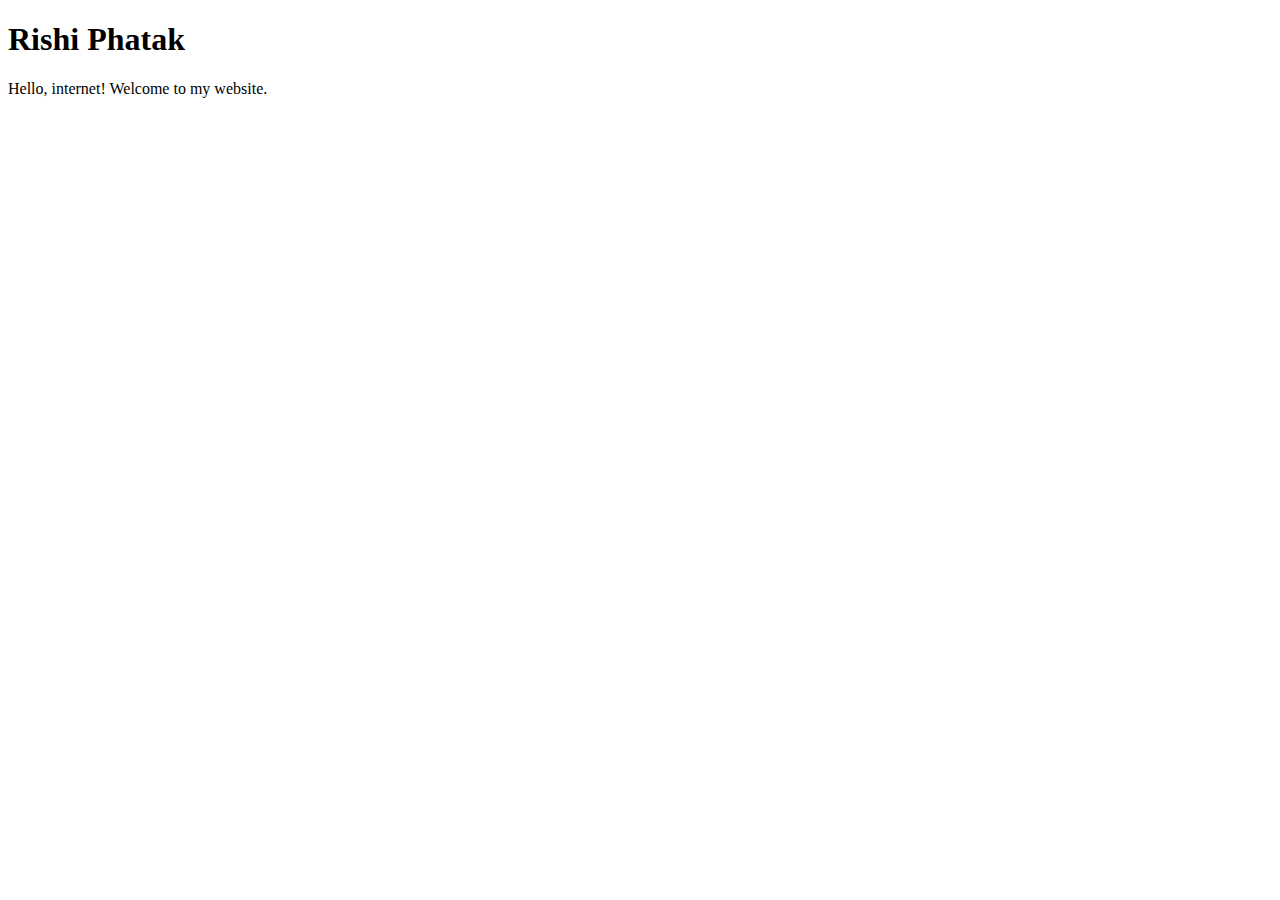
==== index.html @ 4a6927b9 "Create index.html" ====
<!DOCTYPE html>
<html lang="en">

<head>
    <meta charset="utf-8">
    <meta name="viewport" content="width=device-width">
    <title>
        Rishi Phatak
    </title>
</head>

<body>
		<header>
 				<h1>Rishi Phatak</h1>
		</header>
		<p>Hello, internet! Welcome to my website.</p>
</body>
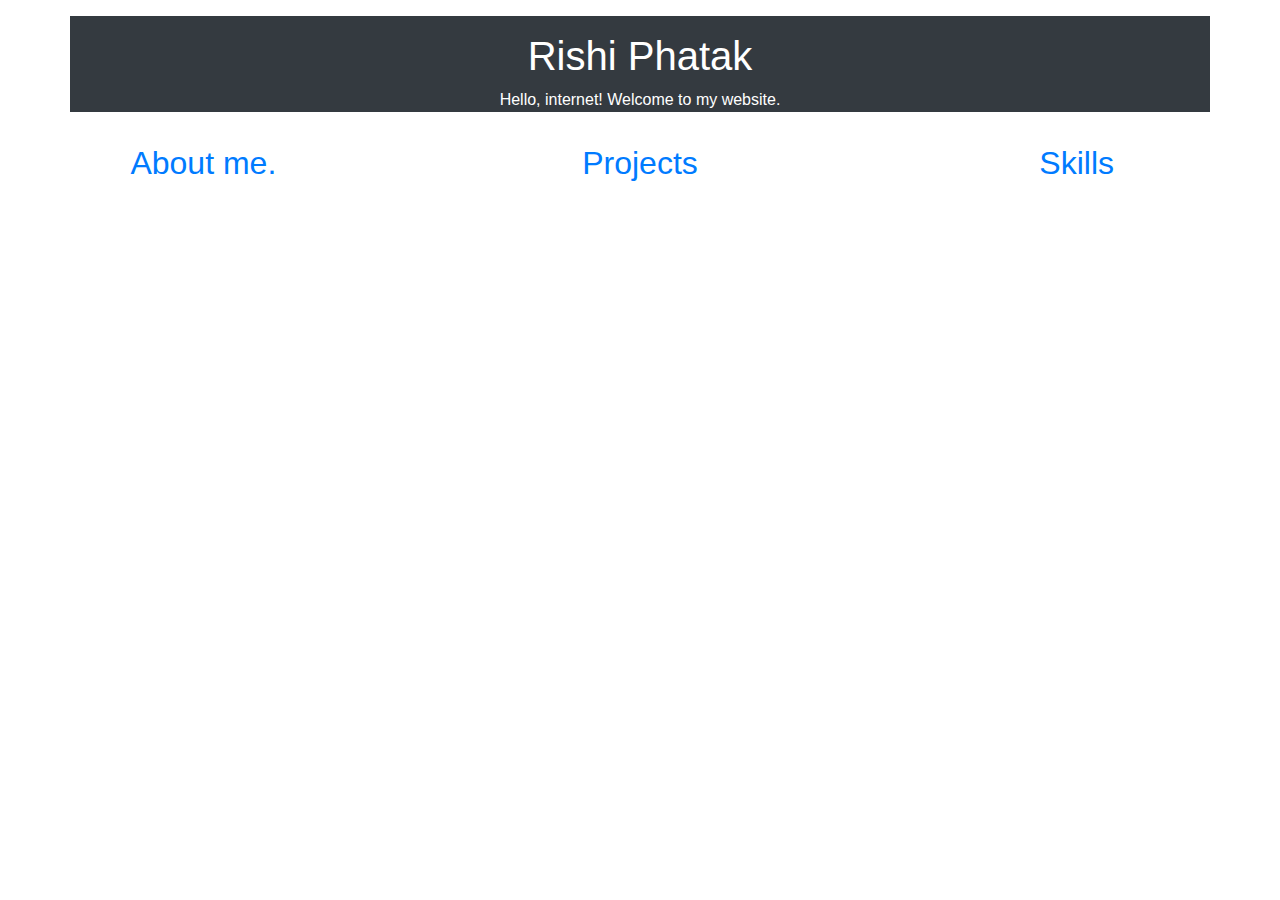
==== commit 6627e49f: "used Bootstrap 4" ====
--- a/index.html
+++ b/index.html
@@ -3,15 +3,32 @@
 
 <head>
     <meta charset="utf-8">
-    <meta name="viewport" content="width=device-width">
+    <meta name="viewport" content="width=device-width, initial-scale=1">
     <title>
         Rishi Phatak
     </title>
+    <link rel="stylesheet" href="https://maxcdn.bootstrapcdn.com/bootstrap/4.5.2/css/bootstrap.min.css">
+    <script src="https://ajax.googleapis.com/ajax/libs/jquery/3.5.1/jquery.min.js"></script>
+    <script src="https://cdnjs.cloudflare.com/ajax/libs/popper.js/1.16.0/umd/popper.min.js"></script>
+    <script src="https://maxcdn.bootstrapcdn.com/bootstrap/4.5.2/js/bootstrap.min.js"></script>
 </head>
 
 <body>
-		<header>
- 				<h1>Rishi Phatak</h1>
-		</header>
-		<p>Hello, internet! Welcome to my website.</p>
-</body>
+    <div class="container pt-3 my-3 bg-dark text-white text-center">
+        <header>
+            <h1>Rishi Phatak</h1>
+        </header>
+        <p>Hello, internet! Welcome to my website.</p>
+    </div>
+    <div class="row text-center pt-3">
+        <div class="col">
+            <a href="#"><h2>About me.</h2></a>
+        </div>
+        <div class="col">
+            <a href="https://github.com/rishiphatak?tab=repositories" target="_blank"><h2>Projects</h2></a>
+        </div>
+        <div class="col">
+            <a href="#"><h2>Skills</h2></a>
+        </div>
+    </div>
+</body>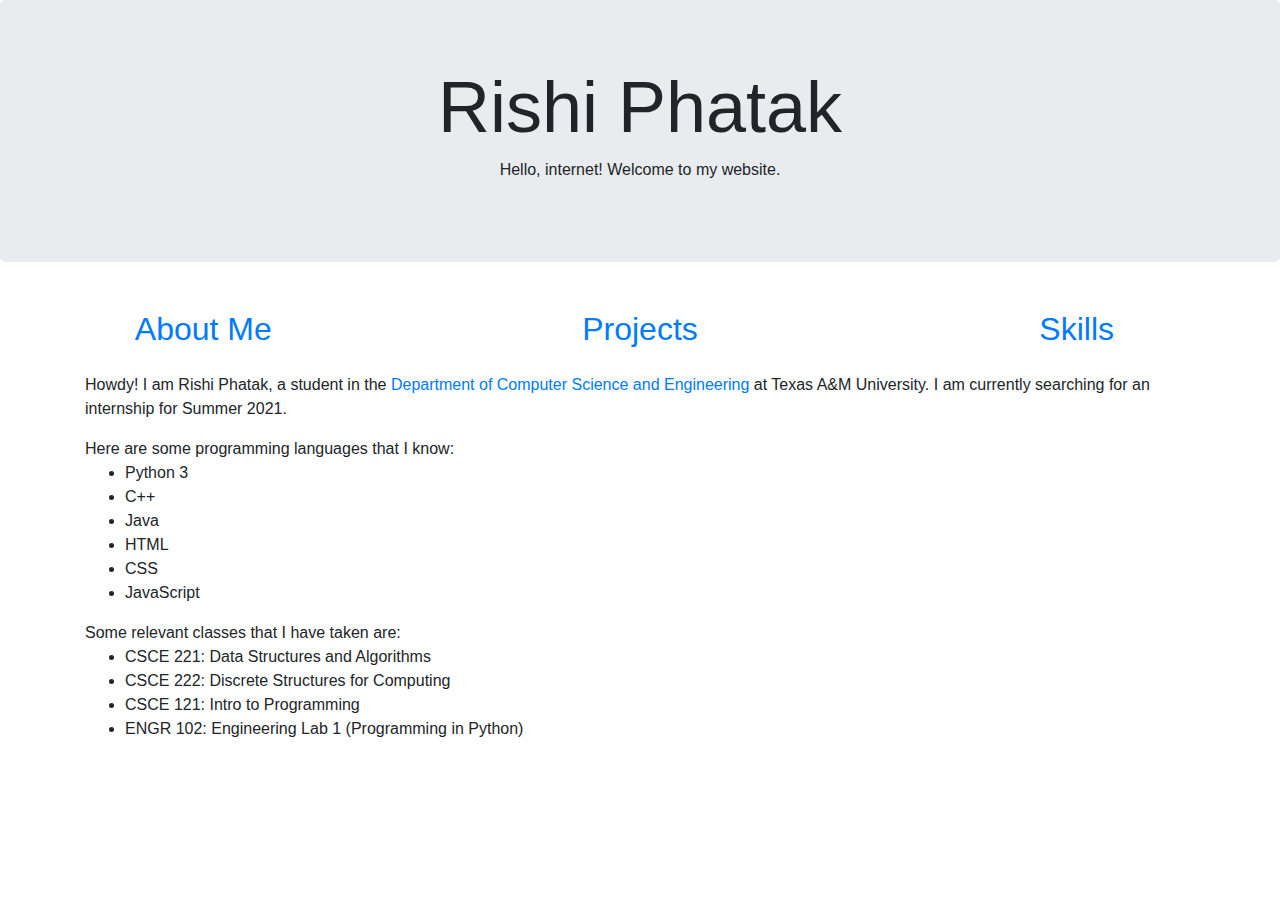
==== commit dfab1e38: "Update Bootstrap elements" ====
--- a/index.html
+++ b/index.html
@@ -4,31 +4,68 @@
 <head>
     <meta charset="utf-8">
     <meta name="viewport" content="width=device-width, initial-scale=1">
+
     <title>
         Rishi Phatak
     </title>
+
     <link rel="stylesheet" href="https://maxcdn.bootstrapcdn.com/bootstrap/4.5.2/css/bootstrap.min.css">
+    <link rel="stylesheet" href="styles.css">
+</head>
+
+<body>
+    <header>
+        <div class="jumbotron text-center">
+            <h1 class="display-3">Rishi Phatak</h1>
+            <p>Hello, internet! Welcome to my website.</p>
+        </div>
+        <div class="row text-center pt-3" id="main-menu">
+            <div class="col">
+                <a href="#about-me">
+                    <h2>About Me</h2>
+                </a>
+            </div>
+            <div class="col">
+                <a href="https://github.com/rishiphatak?tab=repositories" target="_blank">
+                    <h2>Projects</h2>
+                </a>
+            </div>
+            <div class="col">
+                <a href="#skills">
+                    <h2>Skills</h2>
+                </a>
+            </div>
+        </div>
+    </header>
+    <div id="about-me" class="container pt-3">
+        Howdy! I am Rishi Phatak, a student in the
+        <a href="https://engineering.tamu.edu/cse/index.html" target="_blank">Department of Computer Science and
+            Engineering</a>
+        at Texas A&M University. I am currently searching for an internship for Summer 2021.
+    </div>
+
+    <div id="skills" class="container pt-3">
+
+        Here are some programming languages that I know:
+        <ul>
+            <li>Python 3</li>
+            <li>C++</li>
+            <li>Java</li>
+            <li>HTML</li>
+            <li>CSS</li>
+            <li>JavaScript</li>
+        </ul>
+        
+        Some relevant classes that I have taken are:
+        <ul>
+            <li>CSCE 221: Data Structures and Algorithms</li>
+            <li>CSCE 222: Discrete Structures for Computing</li>
+            <li>CSCE 121: Intro to Programming</li>
+            <li>ENGR 102: Engineering Lab 1 (Programming in Python)</li>
+        </ul>
+    </div>
+
     <script src="https://ajax.googleapis.com/ajax/libs/jquery/3.5.1/jquery.min.js"></script>
     <script src="https://cdnjs.cloudflare.com/ajax/libs/popper.js/1.16.0/umd/popper.min.js"></script>
     <script src="https://maxcdn.bootstrapcdn.com/bootstrap/4.5.2/js/bootstrap.min.js"></script>
-</head>
-
-<body>
-    <div class="container pt-3 my-3 bg-dark text-white text-center">
-        <header>
-            <h1>Rishi Phatak</h1>
-        </header>
-        <p>Hello, internet! Welcome to my website.</p>
-    </div>
-    <div class="row text-center pt-3">
-        <div class="col">
-            <a href="#"><h2>About me.</h2></a>
-        </div>
-        <div class="col">
-            <a href="https://github.com/rishiphatak?tab=repositories" target="_blank"><h2>Projects</h2></a>
-        </div>
-        <div class="col">
-            <a href="#"><h2>Skills</h2></a>
-        </div>
-    </div>
 </body>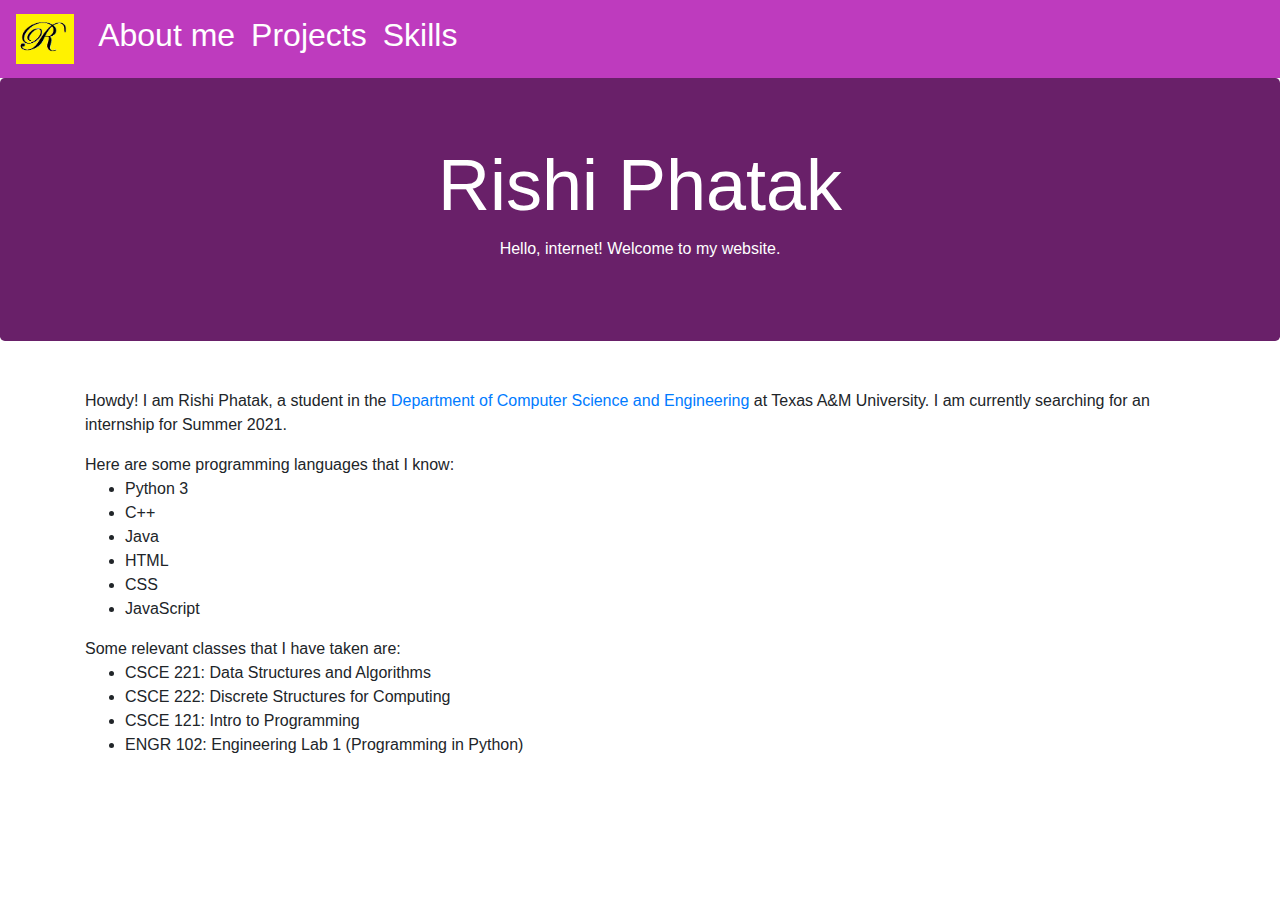
==== commit 43867d85: "add logo" ====
--- a/index.html
+++ b/index.html
@@ -15,26 +15,26 @@
 
 <body>
     <header>
-        <div class="jumbotron text-center">
+        <nav class="navbar navbar-expand-sm">
+            <!-- Brand/logo -->
+            <a class="navbar-brand" href="#"><img src="logo.png" alt="Rishi" height="50"/></a>
+
+            <!-- Links -->
+            <ul class="navbar-nav">
+                <li class="nav-item">
+                    <a class="nav-link" href="#about-me"><h2>About me</h2></a>
+                </li>
+                <li class="nav-item">
+                    <a class="nav-link" href="https://github.com/rishiphatak?tab=repositories" target="_blank"><h2>Projects</h2></a>
+                </li>
+                <li class="nav-item">
+                    <a class="nav-link" href="#skills"><h2>Skills</h2></a>
+                </li>
+            </ul>
+        </nav>
+        <div class="jumbotron text-center text-white">
             <h1 class="display-3">Rishi Phatak</h1>
             <p>Hello, internet! Welcome to my website.</p>
-        </div>
-        <div class="row text-center pt-3" id="main-menu">
-            <div class="col">
-                <a href="#about-me">
-                    <h2>About Me</h2>
-                </a>
-            </div>
-            <div class="col">
-                <a href="https://github.com/rishiphatak?tab=repositories" target="_blank">
-                    <h2>Projects</h2>
-                </a>
-            </div>
-            <div class="col">
-                <a href="#skills">
-                    <h2>Skills</h2>
-                </a>
-            </div>
         </div>
     </header>
     <div id="about-me" class="container pt-3">
@@ -55,7 +55,7 @@
             <li>CSS</li>
             <li>JavaScript</li>
         </ul>
-        
+
         Some relevant classes that I have taken are:
         <ul>
             <li>CSCE 221: Data Structures and Algorithms</li>
--- a/styles.css
+++ b/styles.css
@@ -0,0 +1,11 @@
+.navbar {
+    background-color: rgb(190, 59, 190);
+}
+
+.jumbotron {
+    background-color: rgb(105, 32, 105);
+}
+
+.nav-link {
+    color: white;
+}